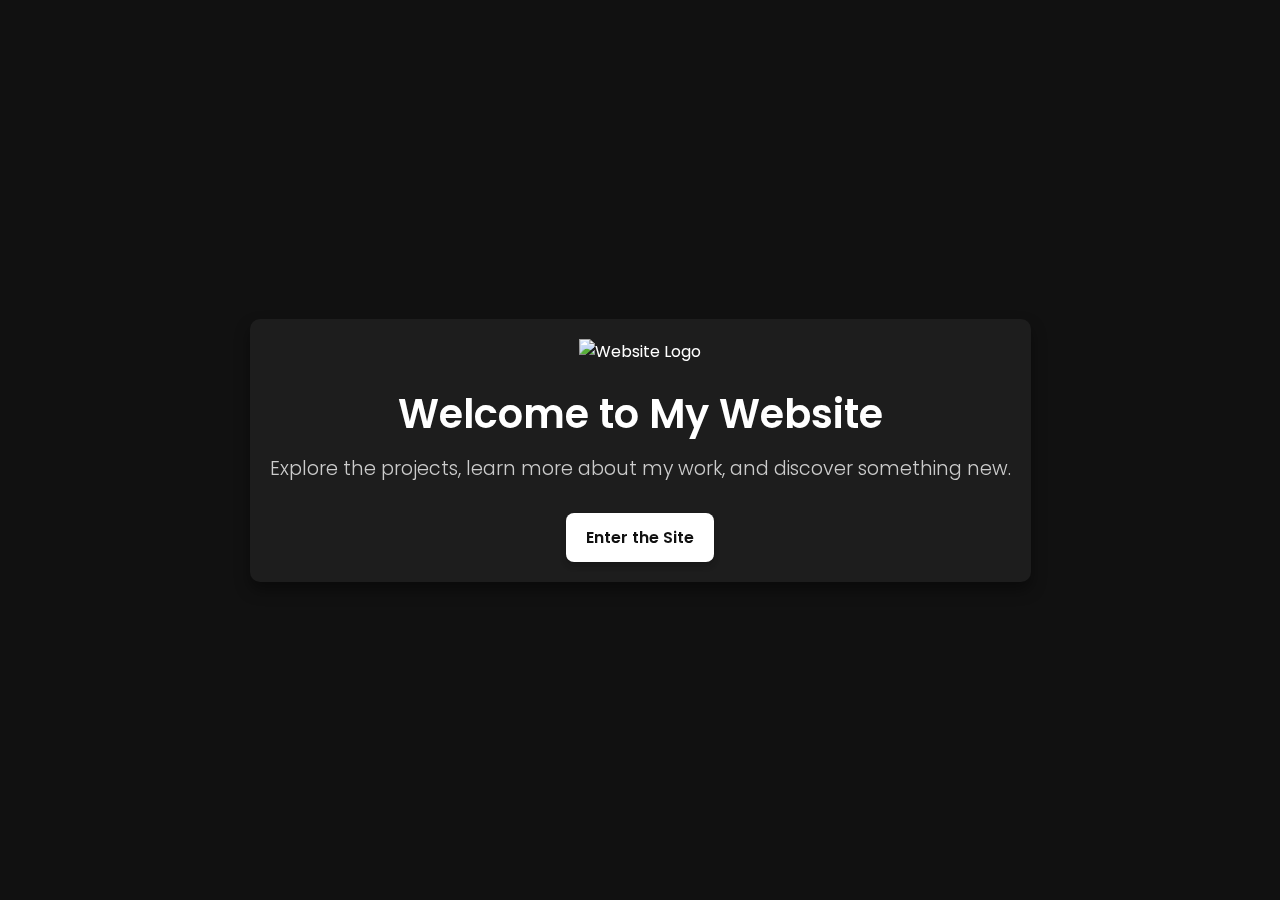
==== index.html @ a7ffcf8b "Add files via upload" ====
<!DOCTYPE html>
<html lang="en">
<head>
  <meta charset="UTF-8">
  <meta name="viewport" content="width=device-width, initial-scale=1.0">
  <title>Welcome</title>
  <link rel="stylesheet" href="style.css">
</head>
<body>
  <div class="home-container">
    <div class="logo-container">
      <img src="Media/Logo.jpg" alt="Website Logo">
    </div>
    <div class="welcome-text">
      <h1>Welcome to My Website</h1>
      <p>Explore the projects, learn more about my work, and discover something new.</p>
    </div>
    <a href="main.html" class="enter-btn">Enter the Site</a>
  </div>
</body>
</html>
---- style.css ----
/* Import Google Font */
@import url('https://fonts.googleapis.com/css2?family=Poppins:wght@300;400;600&display=swap');

/* Reset and Global Styles */
* {
  margin: 0;
  padding: 0;
  box-sizing: border-box;
  font-family: 'Poppins', Arial, sans-serif;
}

body, html {
  height: 100%;
  background-color: #111; /* Dark black background */
  display: flex;
  justify-content: center;
  align-items: center;
  color: #fff;
  text-align: center;
}

/* Container */
.home-container {
  display: flex;
  flex-direction: column;
  justify-content: center;
  align-items: center;
  padding: 20px;
  width: 100%;
  max-width: 800px;
  background: rgba(255, 255, 255, 0.05); /* Subtle transparent background */
  border-radius: 10px;
  box-shadow: 0 8px 15px rgba(0, 0, 0, 0.4);
  backdrop-filter: blur(8px);
}

/* Logo */
.logo-container {
  margin-bottom: 20px;
}

.logo-container img {
  width: 150px; /* Adjust the size of the logo */
  height: auto;
  transition: transform 0.3s ease;
}

.logo-container img:hover {
  transform: scale(1.1);
}

/* Welcome Text */
.welcome-text h1 {
  font-size: 2.5rem;
  font-weight: 600;
  margin-bottom: 10px;
  color: #fff; /* White text */
}

.welcome-text p {
  font-size: 1.2rem;
  font-weight: 300;
  color: #ccc; /* Soft grey text */
  margin-bottom: 30px;
}

/* Enter Button */
.enter-btn {
  display: inline-block;
  padding: 12px 20px;
  font-size: 1rem;
  font-weight: 600;
  color: #111; /* Dark text for contrast */
  background-color: #fff; /* White button */
  text-decoration: none;
  border-radius: 8px;
  transition: background 0.3s ease, color 0.3s ease, transform 0.3s ease;
  box-shadow: 0 4px 6px rgba(0, 0, 0, 0.2);
}

.enter-btn:hover {
  background-color: #444;
  color: #fff;
  transform: translateY(-3px);
  box-shadow: 0 8px 15px rgba(0, 0, 0, 0.4);
}

/* Responsive Design */
@media (max-width: 600px) {
  .welcome-text h1 {
    font-size: 2rem;
  }

  .welcome-text p {
    font-size: 1rem;
  }

  .enter-btn {
    padding: 10px 15px;
  }
}
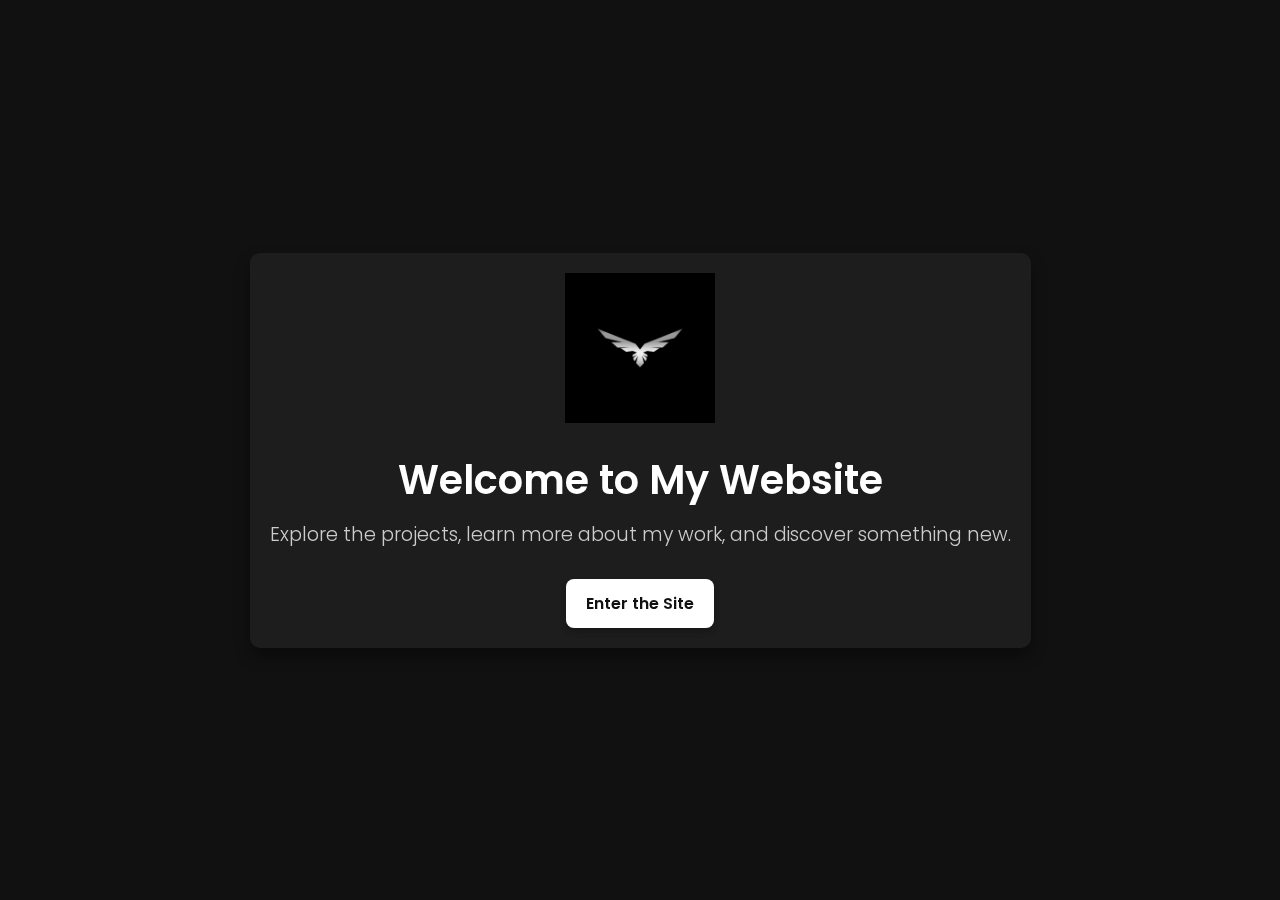
==== commit d6d496d6: "Update index.html" ====
--- a/index.html
+++ b/index.html
@@ -15,7 +15,7 @@
       <h1>Welcome to My Website</h1>
       <p>Explore the projects, learn more about my work, and discover something new.</p>
     </div>
-    <a href="main.html" class="enter-btn">Enter the Site</a>
+    <a href="/main.html" class="enter-btn">Enter the Site</a>
   </div>
 </body>
 </html>
